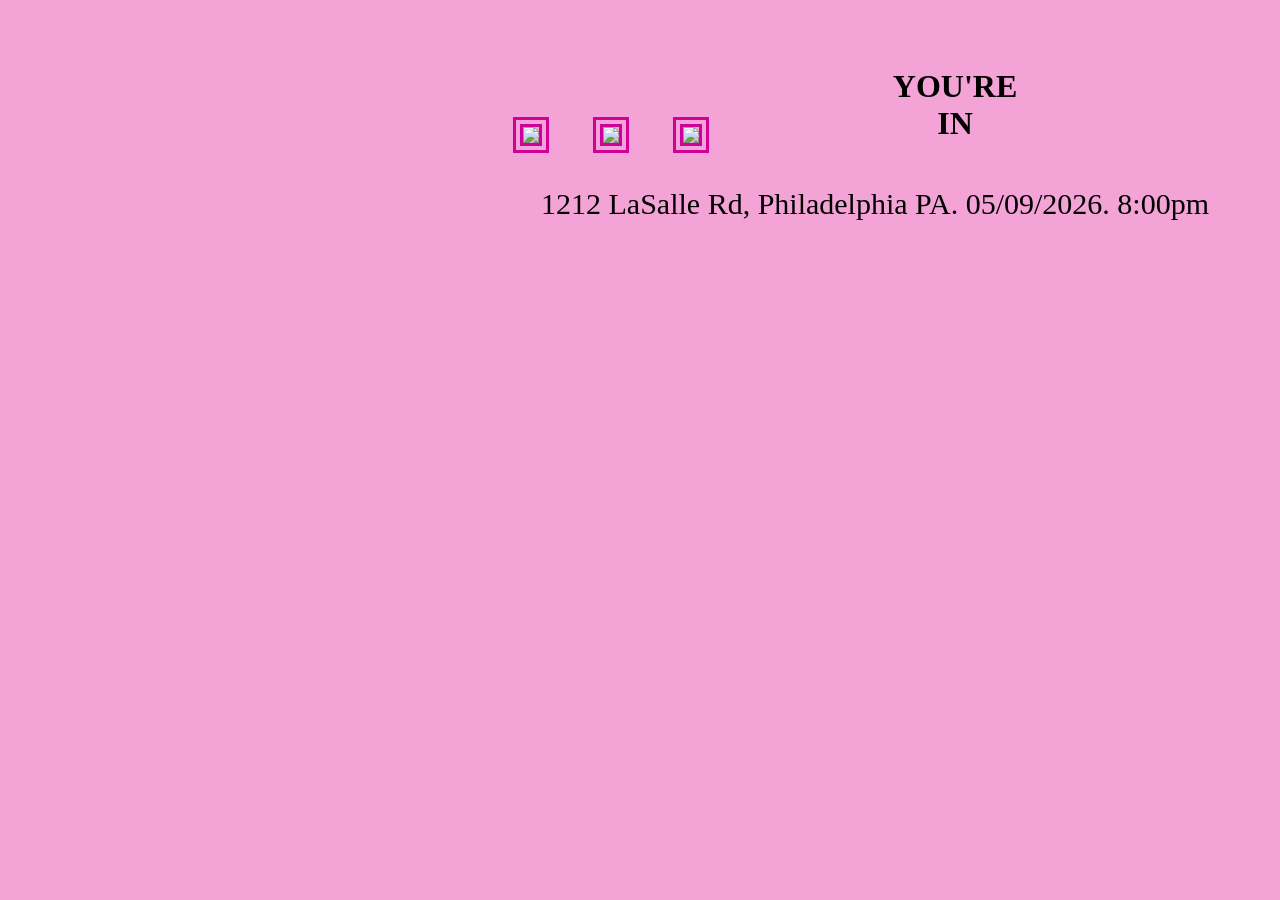
==== page2.html @ 0303744a "Add files via upload" ====
<!DOCTYPE html>
<html lang="en">
    <head>
        <title>Confirmation</title>
         <link rel="stylesheet" href="styles.css">
    </head>
    <body>
        <div id="div2"><h1>YOU'RE IN</h1></div>
        <img class="y2k1" src="IMGS/y2k.1.jpg" />
        <img class="y2k2" src="IMGS/y2k.2.jpg" />
        <img class="y2k3" src="IMGS/y2k.3.jpg" />
        <img class="y2k4" src="IMGS/y2k.4.jpg" />
        <div id="div3"><p>1212 LaSalle Rd, Philadelphia PA. 05/09/2026. 8:00pm</p></div>
    </body>
</html>
---- styles.css ----
.img1 {
    width: 600px;
    border: 10px solid;
    color: #d00197;
    position: relative;
    left: 689px;
}
#div1 {
    color: black;
    width: 160px;
    text-align: center;
    position: relative;
    bottom: 497px;
    left: 942px;
    font-family: "Georgia";
    transform: rotate(-15deg);
}
#date {
    width: 225px;
    border: 5px solid;
    background-color: black;
    color: #d00197;
    position: absolute;
    left: 1115px;
    text-align: center;
    bottom: 185px;
    font-size: small;
}
#Location {
    width: 436px;
    border: 5px solid;
    background-color:black;
    color: #d00197;
    position: absolute;
    left: 653px;
    text-align: center;
    font-size: small;
    bottom: 185px;
}
#info {
    width: 717px;
    border: 10px dotted;
    color: #d00197;
    position: absolute;
    left: 632px;
    text-align: center;
    font-size: small;
    bottom: 88px;
    background-color: black
}
#QA {
    width: 430px;
    border: 5px solid;
    color: #d00197;
    position: absolute;
    left: 785px;
    text-align: center;
    font-size: small;
    bottom: 21px;
    background-color: black;
}
.img2 {
    width: 1092px;
    bottom: 1308px;
    left: 398px;
    position: relative;
    z-index: -1;
    transform: rotate(270deg);
}
a {
    color: black;
}
#RSVP {
    background-color: rgb(220, 115, 181);
    width: 265px;
    height: 40px;
    text-align: center;
    font-size: 33px;
    position: absolute;
    bottom: 434px;
    left: 747px;
    transform:rotate(70deg);
    letter-spacing: 20px;
    font-family: 'Georgia';
}
#div2 {
    color: black;
    width: 160px;
    text-align: center;
    position: relative;
    font-family: "Georgia";
    left:867px;
    bottom: -47px;
}
.y2k1 { width: 400px;
    color:#d00197;
    border:double 10px;
    position:relative;
    left:505px;}
.y2k2 { width: 400px;
    color:#d00197;
    border:double 10px;
 position:relative;
    left:545px;}
.y2k3 { width: 420px;
    color:#d00197;
    border:double 10px;
 position:relative;
    left:585px;}
.y2k4 { width: 420px;
    color:#d00197;
    border:double 10px;
 position:relative;
    left:-1270px;}
body {background-color:#f4a3d6}
#div3 {
    color:black;
width: 822px;
font-size: 30px;
    font-family: 'Georgia';
    position:absolute;
    left:541px;
}
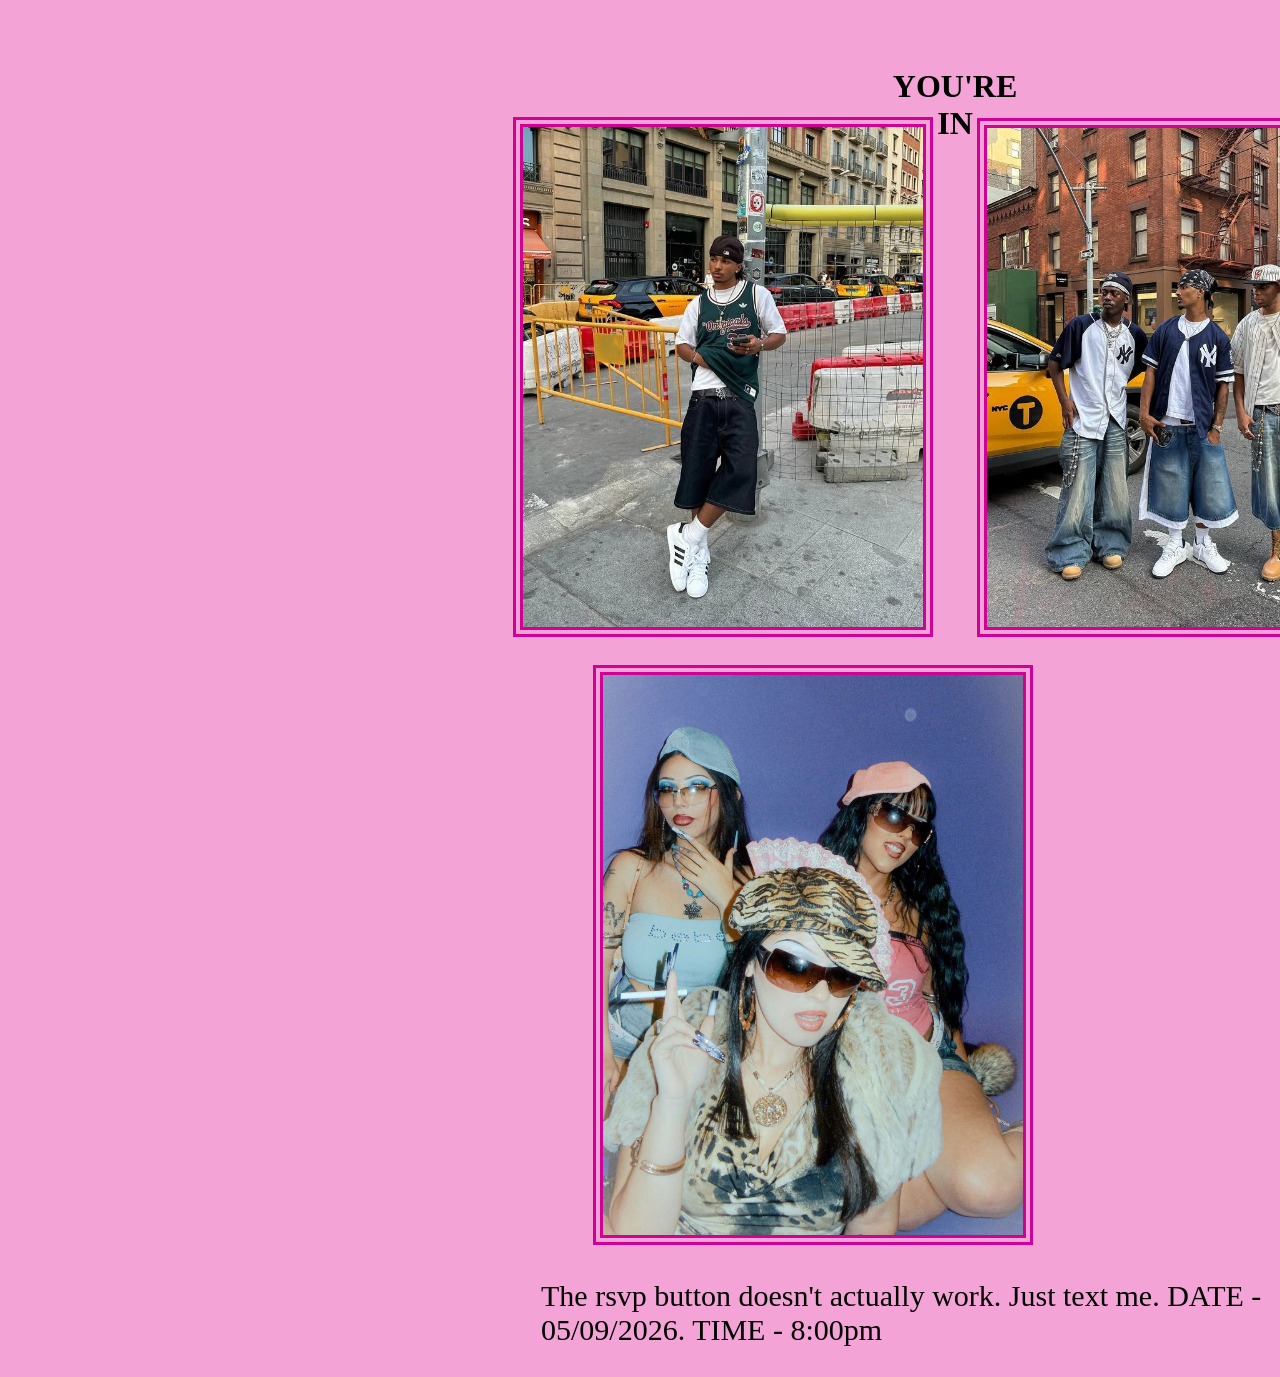
==== commit 4ccb07ee: "Update page2.html" ====
--- a/page2.html
+++ b/page2.html
@@ -10,6 +10,6 @@
         <img class="y2k2" src="IMGS/y2k.2.jpg" />
         <img class="y2k3" src="IMGS/y2k.3.jpg" />
         <img class="y2k4" src="IMGS/y2k.4.jpg" />
-        <div id="div3"><p>1212 LaSalle Rd, Philadelphia PA. 05/09/2026. 8:00pm</p></div>
+        <div id="div3"><p>The rsvp button doesn't actually work. Just text me. DATE - 05/09/2026. TIME - 8:00pm</p></div>
     </body>
 </html>
